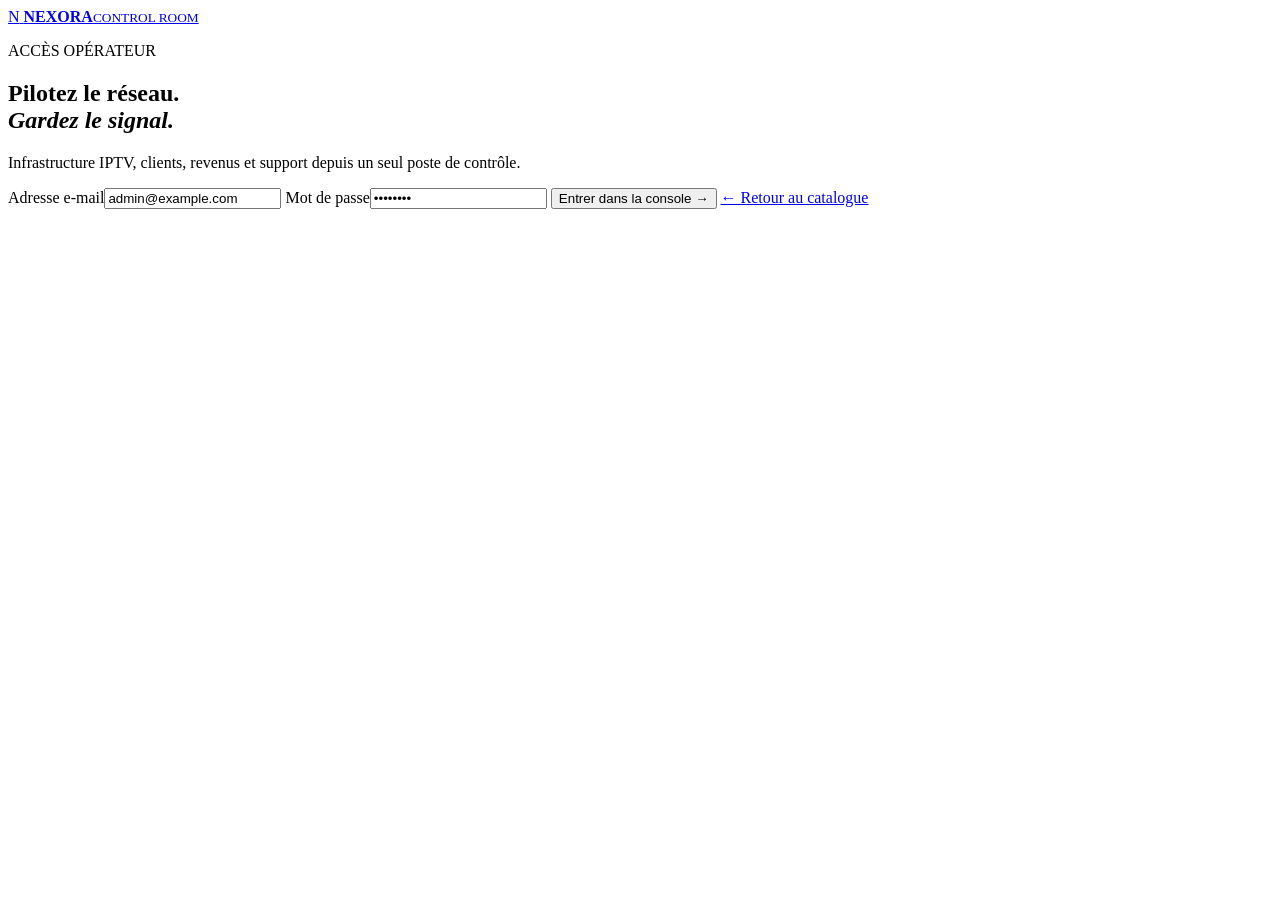
==== frontend/admin.html @ 3fbe415e "Initial Nexora split monorepo" ====
<!DOCTYPE html>
<html lang="fr">
<head>
    <meta charset="UTF-8">
    <meta name="viewport" content="width=device-width, initial-scale=1.0">
    <meta name="theme-color" content="#0a0d0c">
    <meta name="description" content="Console d'administration Nexora IPTV SaaS.">
    <title>Nexora Control | Administration</title>
    <link rel="icon" href="/favicon.svg" type="image/svg+xml">
    <link rel="stylesheet" href="/assets/admin.css?v=20260617-4">
</head>
<body>
<div class="admin-grain" aria-hidden="true"></div>

<section class="admin-gate" id="adminGate">
    <div class="gate-orbit" aria-hidden="true"><i></i><i></i><i></i></div>
    <form class="gate-card" id="adminLoginForm">
        <a class="admin-brand gate-brand" href="/">
            <span class="admin-brand-mark">N</span>
            <span><strong>NEXORA</strong><small>CONTROL ROOM</small></span>
        </a>
        <p class="admin-kicker">ACCÈS OPÉRATEUR</p>
        <h1>Pilotez le réseau.<br><em>Gardez le signal.</em></h1>
        <p class="gate-copy">Infrastructure IPTV, clients, revenus et support depuis un seul poste de contrôle.</p>
        <label class="admin-field"><span>Adresse e-mail</span><input name="email" type="email" autocomplete="email" value="admin@example.com" required></label>
        <label class="admin-field"><span>Mot de passe</span><input name="password" type="password" autocomplete="current-password" value="password" required></label>
        <label class="admin-field two-factor-field" id="twoFactorField" hidden>
            <span>Code 2FA</span>
            <input name="twoFactorCode" type="text" inputmode="numeric" autocomplete="one-time-code" maxlength="6" pattern="[0-9]{6}" placeholder="000000">
            <small>Code de connexion envoyé par e-mail.</small>
        </label>
        <p class="form-error" id="loginError" hidden></p>
        <button class="admin-button admin-button-primary gate-submit" type="submit">Entrer dans la console <span>→</span></button>
        <a class="gate-back" href="/watch.html">← Retour au catalogue</a>
    </form>
</section>

<div class="admin-shell" id="adminShell" hidden>
    <aside class="admin-sidebar" id="adminSidebar">
        <a class="admin-brand" href="/">
            <span class="admin-brand-mark">N</span>
            <span><strong>NEXORA</strong><small>CONTROL ROOM</small></span>
        </a>
        <div class="signal-card">
            <span class="signal-pulse"></span>
            <div><strong id="networkStatus">Réseau actif</strong><small id="networkMeta">Synchronisation...</small></div>
        </div>
        <nav class="admin-nav" aria-label="Navigation administration">
            <button class="active" type="button" data-view="dashboard"><svg viewBox="0 0 24 24"><path d="M4 13h6V4H4v9Zm0 7h6v-4H4v4Zm10 0h6v-9h-6v9Zm0-16v4h6V4h-6Z"/></svg>Vue générale</button>
            <button type="button" data-view="iptv"><svg viewBox="0 0 24 24"><path d="M4 6h16v11H4zM8 21h8M12 17v4M8 2l4 4 4-4"/></svg>Infrastructure IPTV<span class="nav-count" id="accountNavCount">0</span></button>
            <button type="button" data-view="customers"><svg viewBox="0 0 24 24"><path d="M16 21v-2a4 4 0 0 0-4-4H6a4 4 0 0 0-4 4v2M9 11a4 4 0 1 0 0-8 4 4 0 0 0 0 8ZM22 21v-2a4 4 0 0 0-3-3.87M16 3.13a4 4 0 0 1 0 7.75"/></svg>Clients & accès</button>
            <button type="button" data-view="billing"><svg viewBox="0 0 24 24"><path d="M3 5h18v14H3zM3 9h18M7 15h4"/></svg>Facturation<span class="nav-count warning" id="paymentNavCount">0</span></button>
            <button type="button" data-view="support"><svg viewBox="0 0 24 24"><path d="M21 15a4 4 0 0 1-4 4H8l-5 3V7a4 4 0 0 1 4-4h10a4 4 0 0 1 4 4z"/></svg>Support<span class="nav-count danger" id="ticketNavCount">0</span></button>
            <button type="button" data-view="ops"><svg viewBox="0 0 24 24"><path d="M12 2v4M12 18v4M4.93 4.93l2.83 2.83M16.24 16.24l2.83 2.83M2 12h4M18 12h4M4.93 19.07l2.83-2.83M16.24 7.76l2.83-2.83"/><circle cx="12" cy="12" r="3"/></svg>Opérations</button>
            <button type="button" data-view="integrations"><svg viewBox="0 0 24 24"><path d="M8 12h8M12 8v8M5 5l3 3M19 5l-3 3M5 19l3-3M19 19l-3-3"/><circle cx="12" cy="12" r="9"/></svg>Connecteurs</button>
            <button type="button" data-view="legal"><svg viewBox="0 0 24 24"><path d="M6 3h9l3 3v15H6zM9 10h6M9 14h6M9 18h4M14 3v4h4"/></svg>Documents légaux</button>
        </nav>
        <div class="sidebar-footer">
            <div class="operator-card"><span class="operator-avatar" id="operatorAvatar">A</span><div><strong id="operatorName">Administrateur</strong><small id="operatorRole">SUPER ADMIN</small></div></div>
            <button class="icon-action" id="adminLogout" type="button" aria-label="Se déconnecter"><svg viewBox="0 0 24 24"><path d="M10 17l5-5-5-5M15 12H3M15 3h4a2 2 0 0 1 2 2v14a2 2 0 0 1-2 2h-4"/></svg></button>
        </div>
    </aside>

    <main class="admin-main">
        <header class="admin-topbar">
            <button class="mobile-menu" id="mobileMenu" type="button" aria-label="Ouvrir le menu"><span></span><span></span></button>
            <div><p class="admin-kicker" id="viewKicker">SITUATION EN TEMPS RÉEL</p><h1 id="viewTitle">Vue générale</h1></div>
            <div class="topbar-tools">
                <label class="admin-search"><svg viewBox="0 0 24 24"><circle cx="11" cy="11" r="7"/><path d="m20 20-4-4"/></svg><input id="globalSearch" type="search" placeholder="Rechercher dans cette vue"></label>
                <button class="refresh-button" id="refreshView" type="button"><svg viewBox="0 0 24 24"><path d="M20 11a8 8 0 1 0-2.34 5.66M20 4v7h-7"/></svg>Actualiser</button>
                <time class="admin-clock" id="adminClock"></time>
            </div>
        </header>

        <section class="admin-view active" data-admin-view="dashboard">
            <div class="metric-grid" id="dashboardMetrics"></div>
            <div class="dashboard-grid">
                <article class="admin-panel performance-panel">
                    <div class="panel-title-row"><div><p class="admin-kicker">CAPACITÉ DU RÉSEAU</p><h2>Charge des flux</h2></div><span class="live-chip"><i></i> TEMPS RÉEL</span></div>
                    <div class="capacity-visual">
                        <div class="capacity-ring" id="capacityRing"><span><strong id="capacityRate">0%</strong><small>utilisé</small></span></div>
                        <dl class="capacity-facts"><div><dt>Flux actifs</dt><dd id="activeStreamsValue">0</dd></div><div><dt>Capacité totale</dt><dd id="capacityValue">0</dd></div><div><dt>Comptes sains</dt><dd id="healthyAccountsValue">0</dd></div></dl>
                    </div>
                </article>
                <article class="admin-panel">
                    <div class="panel-title-row"><div><p class="admin-kicker">ACTIVITÉ</p><h2>Paiements récents</h2></div><button class="text-action" type="button" data-jump="billing">Tout voir →</button></div>
                    <div class="compact-list" id="recentPayments"></div>
                </article>
                <article class="admin-panel wide-panel">
                    <div class="panel-title-row"><div><p class="admin-kicker">ASSISTANCE</p><h2>Tickets à surveiller</h2></div><button class="text-action" type="button" data-jump="support">Ouvrir le support →</button></div>
                    <div class="table-wrap"><table><thead><tr><th>Sujet</th><th>Priorité</th><th>Statut</th><th>Dernière activité</th></tr></thead><tbody id="recentTickets"></tbody></table></div>
                </article>
            </div>
        </section>

        <section class="admin-view" data-admin-view="iptv">
            <div class="view-actions">
                <div class="segmented-control" data-filter-group="accounts"><button class="active" type="button" data-filter-value="all">Tous</button><button type="button" data-filter-value="healthy">Opérationnels</button><button type="button" data-filter-value="warning">À surveiller</button></div>
                <button class="admin-button admin-button-primary" type="button" data-open-modal="account">+ Ajouter un compte</button>
            </div>
            <div class="account-listbar">
                <span id="accountResultMeta">0 compte</span>
                <div class="account-list-controls">
                    <label class="account-page-size"><span>Par page</span><select id="accountPageSize"><option value="12">12</option><option value="24" selected>24</option><option value="48">48</option><option value="96">96</option></select></label>
                    <div class="account-pagination" id="accountPagination" aria-label="Pagination des comptes"></div>
                </div>
            </div>
            <div class="account-grid" id="accountGrid"></div>
            <article class="admin-panel section-panel">
                <div class="panel-title-row"><div><p class="admin-kicker">CONNEXIONS</p><h2>Sessions de lecture</h2></div><span id="sessionCountLabel"></span></div>
                <div class="table-wrap"><table><thead><tr><th>ID</th><th>Utilisateur</th><th>Contenu</th><th>Source</th><th>Statut</th><th>Dernier signal</th><th></th></tr></thead><tbody id="sessionsTable"></tbody></table></div>
            </article>
        </section>

        <section class="admin-view" data-admin-view="customers">
            <div class="subnav-tabs"><button class="active" type="button" data-customer-tab="organizations">Organisations</button><button type="button" data-customer-tab="users">Utilisateurs</button><button type="button" data-customer-tab="subscriptions">Abonnements</button></div>
            <article class="admin-panel table-panel"><div class="table-wrap"><table><thead id="customersHead"></thead><tbody id="customersTable"></tbody></table></div></article>
        </section>

        <section class="admin-view" data-admin-view="billing">
            <div class="billing-summary-grid" id="billingMetrics"></div>
            <div class="subnav-tabs"><button class="active" type="button" data-billing-tab="payments">Paiements</button><button type="button" data-billing-tab="plans">Formules</button><button type="button" data-billing-tab="invoices">Factures</button><button type="button" data-billing-tab="methods">Moyens de paiement</button></div>
            <div class="billing-plan-studio" id="billingPlanStudio" hidden></div>
            <article class="admin-panel table-panel">
                <div class="panel-title-row billing-table-heading"><div><p class="admin-kicker" id="billingTableKicker">TRANSACTIONS</p><h2 id="billingTableTitle">Paiements à traiter</h2></div><button class="admin-button admin-button-primary" id="billingAddButton" type="button" hidden></button></div>
                <div class="table-wrap"><table><thead id="billingHead"></thead><tbody id="billingTable"></tbody></table></div>
            </article>
        </section>

        <section class="admin-view support-view" data-admin-view="support">
            <div class="ticket-column">
                <div class="ticket-toolbar"><strong>Boîte de réception</strong><select id="ticketStatusFilter"><option value="all">Tous les statuts</option><option value="OPEN">Ouverts</option><option value="PENDING">En attente</option><option value="ANSWERED">Répondus</option><option value="CLOSED">Fermés</option></select></div>
                <div class="ticket-list" id="ticketList"></div>
            </div>
            <article class="admin-panel conversation-panel" id="conversationPanel"><div class="empty-conversation"><span>↗</span><h2>Sélectionnez un ticket</h2><p>La conversation et les outils de traitement apparaîtront ici.</p></div></article>
        </section>

        <section class="admin-view" data-admin-view="ops">
            <div class="metric-grid ops-metrics" id="opsMetrics"></div>
            <div class="dashboard-grid">
                <article class="admin-panel"><div class="panel-title-row"><div><p class="admin-kicker">DISPONIBILITÉ</p><h2>Points de contrôle</h2></div><button class="admin-button admin-button-small" type="button" data-open-modal="uptime">+ Ajouter</button></div><div class="uptime-list" id="uptimeList"></div></article>
                <article class="admin-panel"><div class="panel-title-row"><div><p class="admin-kicker">TRACES SYSTÈME</p><h2>Journal d’audit</h2></div></div><div class="audit-list" id="auditList"></div></article>
            </div>
        </section>

        <section class="admin-view" data-admin-view="integrations">
            <div class="connector-intro">
                <div><p class="admin-kicker">MESSAGERIE TRANSACTIONNELLE</p><h2>Canaux sortants</h2><p>Les secrets sont lus uniquement depuis les variables d'environnement du serveur. Ils ne sont jamais renvoyés au navigateur.</p></div>
                <span class="secure-chip">SECRETS MASQUÉS</span>
            </div>
            <div class="connector-grid">
                <article class="connector-card">
                    <div class="connector-head">
                        <span class="connector-logo smtp-logo">@</span>
                        <div><p class="admin-kicker">E-MAIL</p><h2>Serveur SMTP</h2></div>
                        <span class="badge" id="smtpStatusBadge">Vérification</span>
                    </div>
                    <dl class="connector-facts" id="smtpFacts"></dl>
                    <form class="connector-test" id="smtpTestForm">
                        <label class="admin-field"><span>Adresse de test</span><input id="smtpTestEmail" name="email" type="email" placeholder="admin@exemple.com" required></label>
                        <button class="admin-button admin-button-primary" type="submit">Envoyer un e-mail test</button>
                    </form>
                    <button class="admin-button connector-test-button" id="templateTestButton" type="button">Envoyer l’aperçu des modèles</button>
                    <div class="env-hint"><strong>Variables nécessaires</strong><code>MAIL_HOST · MAIL_PORT · MAIL_USERNAME · MAIL_PASSWORD<br>MAIL_FROM_ADDRESS · MAIL_SMTP_AUTH · MAIL_STARTTLS</code></div>
                </article>
                <article class="connector-card">
                    <div class="connector-head">
                        <span class="connector-logo telegram-logo">↗</span>
                        <div><p class="admin-kicker">ALERTES</p><h2>Bot Telegram</h2></div>
                        <span class="badge" id="telegramStatusBadge">Vérification</span>
                    </div>
                    <dl class="connector-facts" id="telegramFacts"></dl>
                    <div class="telegram-events">
                        <strong>Alertes actives</strong>
                        <span>Paiements en attente et décisions</span>
                        <span>Tickets support prioritaires</span>
                        <span>Bascule automatique d'une source IPTV</span>
                    </div>
                    <button class="admin-button admin-button-primary connector-test-button" id="telegramTestButton" type="button">Tester les alertes</button>
                    <button class="admin-button connector-test-button" id="telegramAdminTestButton" type="button">Tester le bot admin</button>
                    <div class="env-hint"><strong>Variables nécessaires</strong><code>TELEGRAM_ALERTS_ENABLED=true<br>TELEGRAM_BOT_TOKEN · TELEGRAM_CHAT_ID<br>TELEGRAM_ADMIN_ENABLED=true · TELEGRAM_ADMIN_BOT_TOKEN · TELEGRAM_ADMIN_ALLOWED_CHAT_IDS</code></div>
                </article>
                <article class="connector-card">
                    <div class="connector-head">
                        <span class="connector-logo">TB</span>
                        <div><p class="admin-kicker">RÉSOLUTION TORRENT</p><h2>TorBox</h2></div>
                        <span class="badge" id="torboxStatusBadge">Vérification</span>
                    </div>
                    <dl class="connector-facts" id="torboxFacts"></dl>
                    <div class="telegram-events">
                        <strong>Traitement côté serveur</strong>
                        <span>Conversion infoHash vers magnet</span>
                        <span>Sélection du plus grand fichier vidéo</span>
                        <span>URL HTTPS temporaire relayée par Nexora</span>
                    </div>
                    <div class="env-hint"><strong>Variable nécessaire</strong><code>TORBOX_API_TOKEN</code></div>
                </article>
            </div>
            <div class="addon-registry">
                <div class="addon-registry-head">
                    <div>
                        <p class="admin-kicker">REGISTRE COMMUNAUTAIRE</p>
                        <h2>Add-ons sous contrôle</h2>
                        <p>Les manifestes sont inspectés côté serveur. Une installation reste invisible du catalogue jusqu’à son approbation explicite.</p>
                    </div>
                    <button class="admin-button admin-button-primary" id="addonInstallButton" type="button" data-open-modal="addon">+ Installer un manifeste</button>
                </div>
                <div class="addon-trust-strip">
                    <span>01 · HTTPS public</span>
                    <span>02 · Licence déclarée</span>
                    <span>03 · Domaines autorisés</span>
                    <span>04 · Approbation manuelle</span>
                </div>
                <div class="addon-grid" id="addonGrid"></div>
            </div>
        </section>
        <section class="admin-view" data-admin-view="legal">
            <div class="connector-intro legal-intro">
                <div><p class="admin-kicker">GOUVERNANCE</p><h2>Documents légaux</h2><p>Gérez les conditions d'utilisation, la confidentialité et les textes publiés auprès des clients.</p></div>
                <button class="admin-button admin-button-primary" type="button" data-open-modal="legal">+ Nouveau document</button>
            </div>
            <div class="legal-grid" id="legalGrid"></div>
        </section>
    </main>
</div>

<div class="admin-modal" id="adminModal" hidden>
    <div class="admin-modal-backdrop" data-close-admin-modal></div>
    <section class="admin-modal-card" role="dialog" aria-modal="true" aria-labelledby="modalTitle">
        <button class="admin-modal-close" type="button" data-close-admin-modal>×</button>
        <p class="admin-kicker" id="modalKicker">CONFIGURATION</p><h2 id="modalTitle">Nouvel élément</h2><form id="dynamicForm"></form>
    </section>
</div>
<div class="admin-toast" id="adminToast" role="status" aria-live="polite" hidden></div>
<script src="/assets/admin.js?v=20260617-4" defer></script>
</body>
</html>
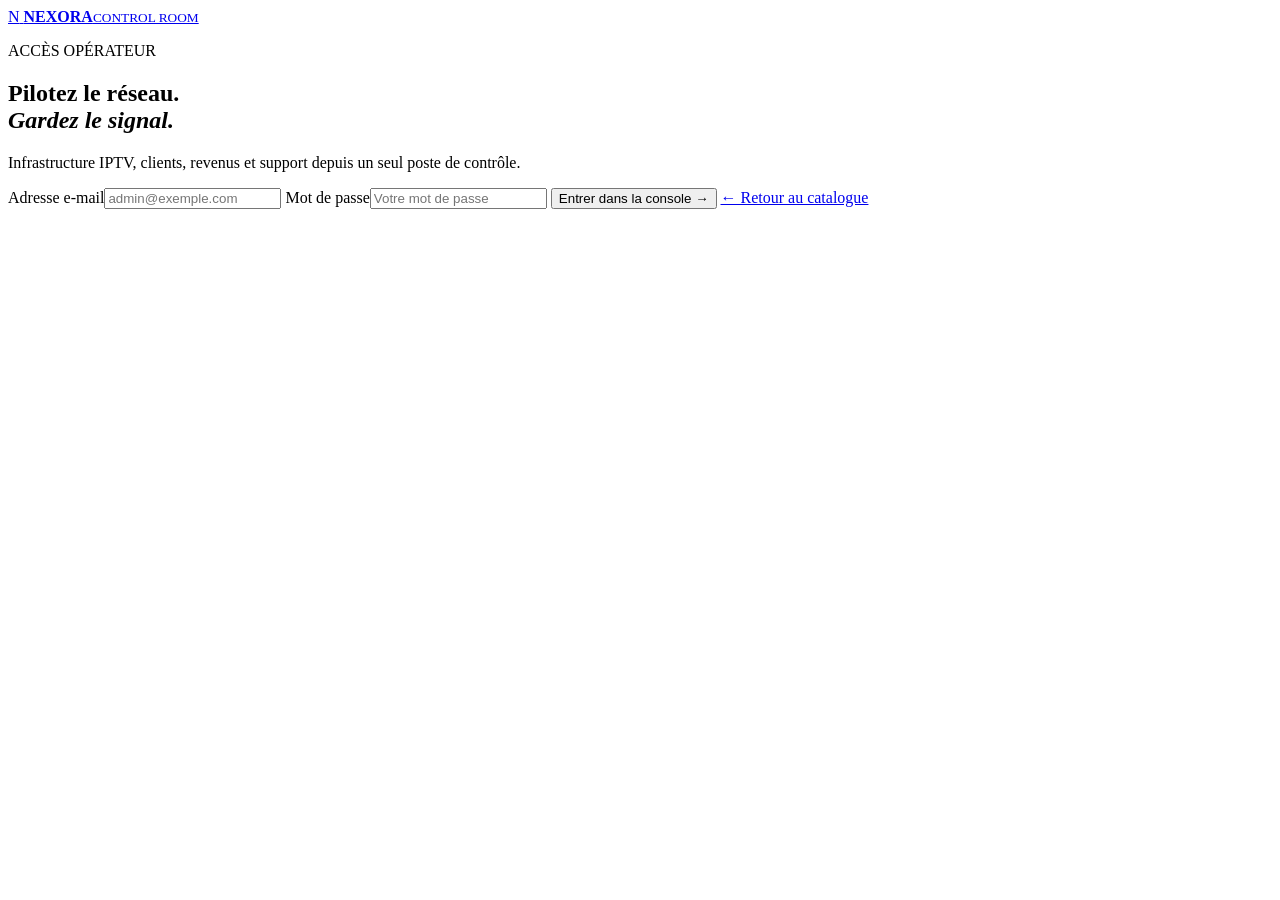
==== commit 1b7ba756: "Add IPTV audit and production hardening" ====
--- a/frontend/admin.html
+++ b/frontend/admin.html
@@ -22,8 +22,8 @@
         <p class="admin-kicker">ACCÈS OPÉRATEUR</p>
         <h1>Pilotez le réseau.<br><em>Gardez le signal.</em></h1>
         <p class="gate-copy">Infrastructure IPTV, clients, revenus et support depuis un seul poste de contrôle.</p>
-        <label class="admin-field"><span>Adresse e-mail</span><input name="email" type="email" autocomplete="email" value="admin@example.com" required></label>
-        <label class="admin-field"><span>Mot de passe</span><input name="password" type="password" autocomplete="current-password" value="password" required></label>
+        <label class="admin-field"><span>Adresse e-mail</span><input name="email" type="email" autocomplete="email" placeholder="admin@exemple.com" required></label>
+        <label class="admin-field"><span>Mot de passe</span><input name="password" type="password" autocomplete="current-password" placeholder="Votre mot de passe" required></label>
         <label class="admin-field two-factor-field" id="twoFactorField" hidden>
             <span>Code 2FA</span>
             <input name="twoFactorCode" type="text" inputmode="numeric" autocomplete="one-time-code" maxlength="6" pattern="[0-9]{6}" placeholder="000000">
@@ -96,6 +96,7 @@
         <section class="admin-view" data-admin-view="iptv">
             <div class="view-actions">
                 <div class="segmented-control" data-filter-group="accounts"><button class="active" type="button" data-filter-value="all">Tous</button><button type="button" data-filter-value="healthy">Opérationnels</button><button type="button" data-filter-value="warning">À surveiller</button></div>
+                <button class="admin-button admin-button-small" id="runIptvAuditButton" type="button">Audit IPTV</button>
                 <button class="admin-button admin-button-primary" type="button" data-open-modal="account">+ Ajouter un compte</button>
             </div>
             <div class="account-listbar">
